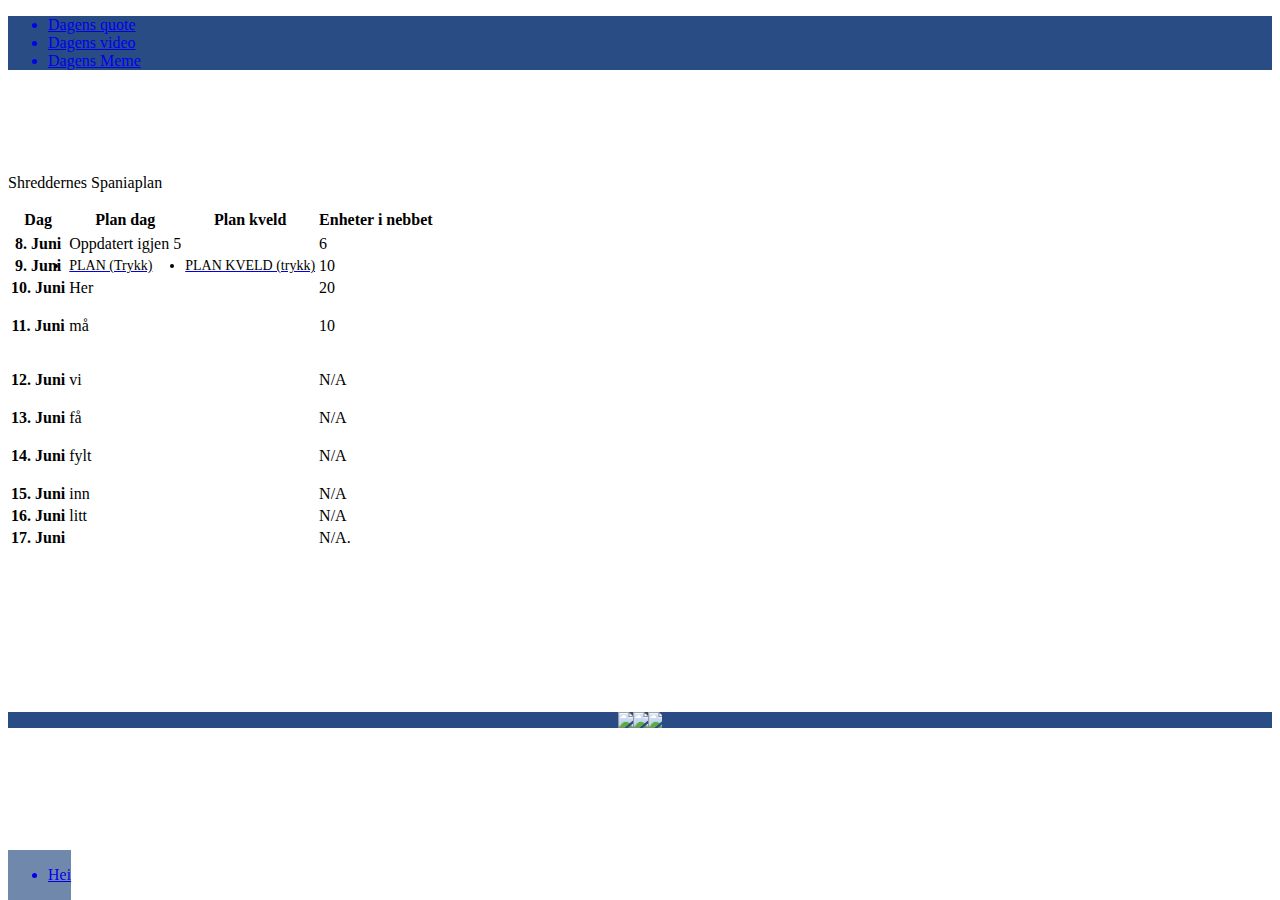
==== index.html @ 08c78fe3 "opp igjen" ====
<!DOCTYPE html>
<html>
<head>
  <meta name="format-detection" content="telephone=no">
  <!-- <meta name="viewport" content="width =device-width"> -->
  <title>Gutta sin Spaniaplan</title>
  <link href="https://fonts.googleapis.com/css?family=Lato: 100,300,400,700|Luckiest+Guy|Oxygen:300,400" rel="stylesheet">
  <link href="style.css" type="text/css" rel="stylesheet">
</head>
<body>
  <div class = "Undertittel2" style = "background-color: #2a4c84; position: sticky;">
  <ul>
    <a href = "DagensQuote.html" ><li>Dagens quote</li></a>
    <a href = "DagensVideo.html" ><li>Dagens video</li></a>
    <a href = "DagensMeme.html" ><li>Dagens Meme</li></a>
  </ul>
  </div>
  <br><br><br><br>

  <p  class = "Undertittel2">Shreddernes Spaniaplan</p>
  <table border = "0px">
    <thead>
      <tr>
        <th scope = "row"><strong>Dag</strong></th>
        <th scope = "row"><strong>Plan dag</strong></th>
        <th scope = "row"><strong>Plan kveld</strong></th>
        <th scope = "row"><strong>Enheter i nebbet</strong></th>
      </tr>
      <tr>
    </thead>

    <tbody>
      <tr>
        <th scope = "col"> 8. Juni</th>
        <td>Oppdatert igjen 5
        </td>
        <td></td>
      
        <td>6</td>
      </tr>
      <tr>
        <th scope = "col">9. Juni</th>
        <td>
          <a href = "Dagsplan_8_Juni.html">
            <li style = "font-size: 14px; color: black;">PLAN (Trykk)</li>
          </a>
        </td>
        <td>
          <a href = "Alkoholplan_8_Juni.html">
            <li style = "font-size: 14px; color: black;">PLAN KVELD (trykk)</li>
          </a>
        </td>
        <td>10</td>
      </tr>
      <tr>
        <th scope = "col">10. Juni</th>
        <td>Her</td>
        <td></td>
        <td>20</td>
      </tr>
      <tr>
        <th scope = "col"><p>11. Juni</p></th>
        <td>må</td>
        <td></td>
        <td>10</td>
      </tr>
      <tr>
        <th scope = "col"><p>12. Juni</p></th>
        <td>vi</td>
        <td></td>
        <td>N/A</td>
      </tr>
      <tr>
        <th scope = "col">13. Juni</th>
        <td>få</td>
        <td> </td>
        <td>N/A</td>
      </tr>
      <tr>
          <th scope = "col"><p>14. Juni</p></th>
          <td>fylt</td>
          <td></td>
          <td>N/A</td>
      </tr>
      <tr>
        <th scope = "col">15. Juni</th>
        <td>inn</td>
        <td></td>
        <td>N/A</td>
      </tr>
      <tr>
        <th scope = "col">16. Juni</th>
        <td>litt</td>
        <td></td>
        <td>N/A</td>
      </tr>
      <tr>
        <th scope = "col">17. Juni</th>
        <td></td>
        <td></td>
        <td>N/A.</td>
      </tr>
    </tbody>
  </table>
  <br><br><br><br><br><br><br><br><br>
  <div class = "Undertittel" style = "background-color: #2a4c84; display: flex; justify-content: center;" >
    <div style= "width: device-width; max-width: 900px; display: flex; justify-content: center;">
      <img src = "hallvard.jpg" width = 32%;>
      <img src = "hallvard.png" width = 30%;>
      <img src = "per.png" width = 30%;>
    </div>
  </div>  
  
  

</body>
<footer>
  <div class ="Undertittel" style = "padding: 0;position: fixed; background-color: #2a4d84aa; text-align: center; margin-bottom: 0px; bottom: 0;">
    <ul>
    <a href = https://www.facebook.com/mette.andreassen.14 target = "_blank"><li>Hei</li></a>
    </ul>
  </div>
</footer>
  
</html>
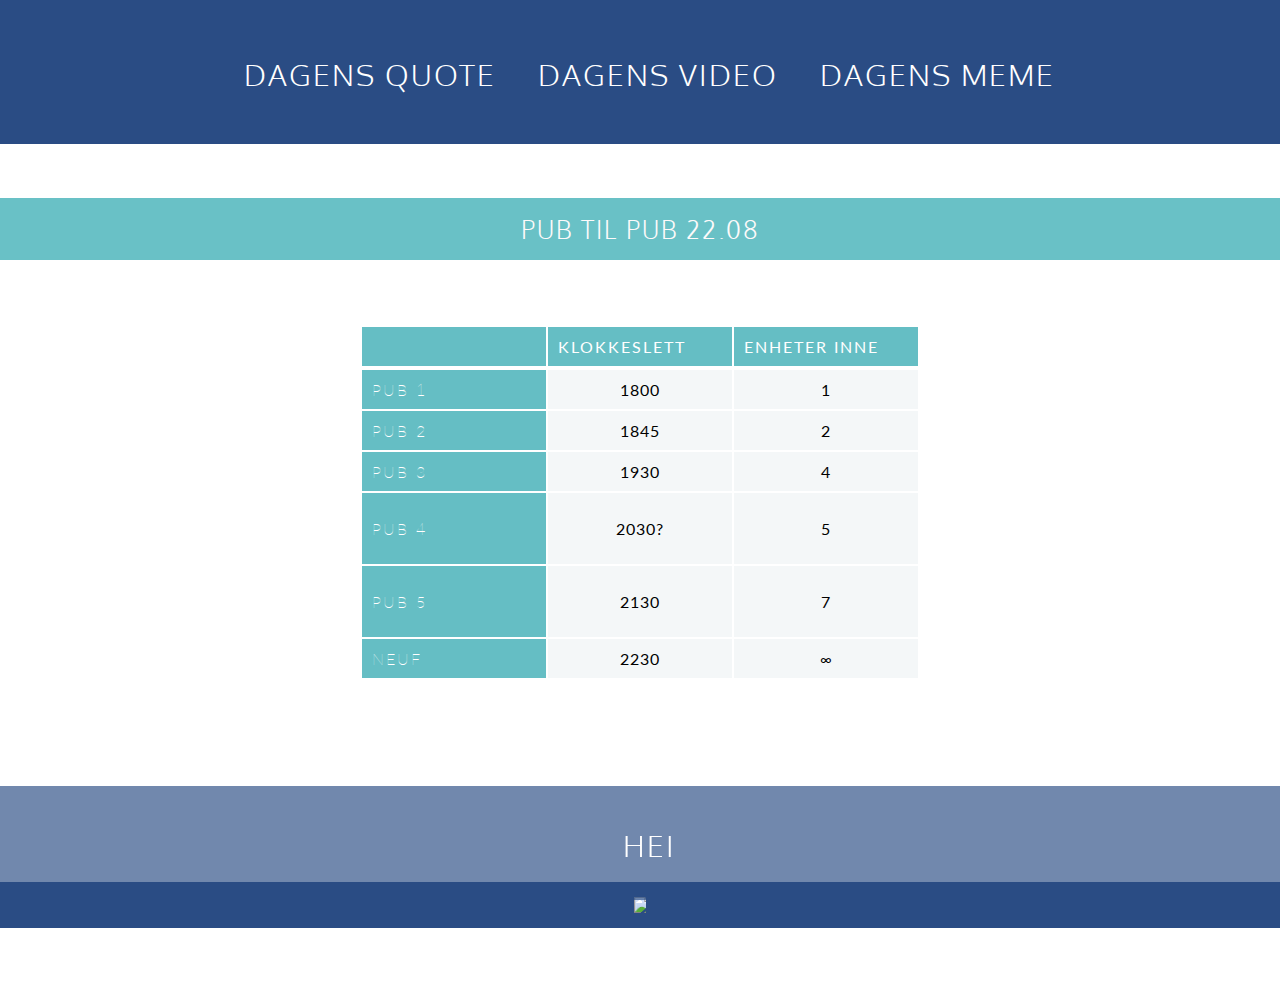
==== commit 390ed743: "Endret mappestruktur og generell rydding" ====
--- a/index.html
+++ b/index.html
@@ -2,112 +2,70 @@
 <html>
 <head>
   <meta name="format-detection" content="telephone=no">
-  <!-- <meta name="viewport" content="width =device-width"> -->
-  <title>Gutta sin Spaniaplan</title>
+  <meta name="viewport" content="width =device-width">
+  <title>Pub til Pub</title>
   <link href="https://fonts.googleapis.com/css?family=Lato: 100,300,400,700|Luckiest+Guy|Oxygen:300,400" rel="stylesheet">
-  <link href="style.css" type="text/css" rel="stylesheet">
+  <link href="style/style.css" type="text/css" rel="stylesheet">
 </head>
 <body>
   <div class = "Undertittel2" style = "background-color: #2a4c84; position: sticky;">
   <ul>
-    <a href = "DagensQuote.html" ><li>Dagens quote</li></a>
-    <a href = "DagensVideo.html" ><li>Dagens video</li></a>
-    <a href = "DagensMeme.html" ><li>Dagens Meme</li></a>
+    <a href = "assets/DagensQuote.html" ><li>Dagens quote</li></a>
+    <a href = "assets/DagensVideo.html" ><li>Dagens video</li></a>
+    <a href = "assets/DagensMeme.html" ><li>Dagens Meme</li></a>
   </ul>
   </div>
   <br><br><br><br>
 
-  <p  class = "Undertittel2">Shreddernes Spaniaplan</p>
+  <p  class = "Undertittel2">Pub til Pub 22.08</p>
   <table border = "0px">
     <thead>
       <tr>
-        <th scope = "row"><strong>Dag</strong></th>
-        <th scope = "row"><strong>Plan dag</strong></th>
-        <th scope = "row"><strong>Plan kveld</strong></th>
-        <th scope = "row"><strong>Enheter i nebbet</strong></th>
+        <th scope = "row"><strong></strong></th>
+        <th scope = "row"><strong>Klokkeslett</strong></th>
+        <th scope = "row"><strong>Enheter inne</strong></th>
       </tr>
       <tr>
     </thead>
 
     <tbody>
       <tr>
-        <th scope = "col"> 8. Juni</th>
-        <td>Oppdatert igjen 5
-        </td>
-        <td></td>
-      
-        <td>6</td>
+        <th scope = "col"> Pub 1</th>
+        <td>1800</td>
+        <td>1</td>
       </tr>
       <tr>
-        <th scope = "col">9. Juni</th>
-        <td>
-          <a href = "Dagsplan_8_Juni.html">
-            <li style = "font-size: 14px; color: black;">PLAN (Trykk)</li>
-          </a>
-        </td>
-        <td>
-          <a href = "Alkoholplan_8_Juni.html">
-            <li style = "font-size: 14px; color: black;">PLAN KVELD (trykk)</li>
-          </a>
-        </td>
-        <td>10</td>
+        <th scope = "col">Pub 2</th>
+        <td>1845</td>
+        <td>2</td>
       </tr>
       <tr>
-        <th scope = "col">10. Juni</th>
-        <td>Her</td>
-        <td></td>
-        <td>20</td>
+        <th scope = "col">Pub 3</th>
+        <td>1930</td>
+        <td>4</td>
       </tr>
       <tr>
-        <th scope = "col"><p>11. Juni</p></th>
-        <td>må</td>
-        <td></td>
-        <td>10</td>
+        <th scope = "col"><p>Pub 4</p></th>
+        <td>2030?</td>
+        <td>5</td>
       </tr>
       <tr>
-        <th scope = "col"><p>12. Juni</p></th>
-        <td>vi</td>
-        <td></td>
-        <td>N/A</td>
+        <th scope = "col"><p>Pub 5</p></th>
+        <td>2130</td>
+        <td>7</td>
       </tr>
       <tr>
-        <th scope = "col">13. Juni</th>
-        <td>få</td>
-        <td> </td>
-        <td>N/A</td>
+        <th scope = "col">Neuf</th>
+        <td>2230</td>
+        <td>∞</td>
       </tr>
-      <tr>
-          <th scope = "col"><p>14. Juni</p></th>
-          <td>fylt</td>
-          <td></td>
-          <td>N/A</td>
-      </tr>
-      <tr>
-        <th scope = "col">15. Juni</th>
-        <td>inn</td>
-        <td></td>
-        <td>N/A</td>
-      </tr>
-      <tr>
-        <th scope = "col">16. Juni</th>
-        <td>litt</td>
-        <td></td>
-        <td>N/A</td>
-      </tr>
-      <tr>
-        <th scope = "col">17. Juni</th>
-        <td></td>
-        <td></td>
-        <td>N/A.</td>
-      </tr>
+      
     </tbody>
   </table>
   <br><br><br><br><br><br><br><br><br>
   <div class = "Undertittel" style = "background-color: #2a4c84; display: flex; justify-content: center;" >
     <div style= "width: device-width; max-width: 900px; display: flex; justify-content: center;">
-      <img src = "hallvard.jpg" width = 32%;>
-      <img src = "hallvard.png" width = 30%;>
-      <img src = "per.png" width = 30%;>
+      <img src = "pub_til_pub.jpeg" width = 80%;>
     </div>
   </div>  
   
@@ -117,7 +75,7 @@
 <footer>
   <div class ="Undertittel" style = "padding: 0;position: fixed; background-color: #2a4d84aa; text-align: center; margin-bottom: 0px; bottom: 0;">
     <ul>
-    <a href = https://www.facebook.com/mette.andreassen.14 target = "_blank"><li>Hei</li></a>
+    <a href = https://www.facebook.com/events/2841169289518330?active_tab=about target = "_blank"><li>Hei</li></a>
     </ul>
   </div>
 </footer>
--- a/style/style.css
+++ b/style/style.css
@@ -0,0 +1,245 @@
+body {
+    background: #FFF;
+    margin: 0;
+    padding: 0;
+  }
+  
+  /* Navigation */
+
+  .navigation {
+    border: none;
+    background-color: #2a4d84aa;
+    padding: 18px 50px;
+    position: relative;
+    margin-top: 0px;
+    top: 0;
+    width: 100%;
+    z-index: 0;
+    display: inline-block;
+  }
+  
+  ul {
+    color: rgb(24, 11, 11);
+    display: inline-block;
+    font-family: 'Oxygen', sans-serif;
+    font-size: 16px;
+    font-weight: 300;
+    letter-spacing: 2px;
+    margin-top: 0px;
+    padding: 20px 0px 10px 18px;
+    text-transform: uppercase;
+    text-align: center;
+  }
+  
+  li {
+    color: white;
+    display: inline-block;
+    font-family: 'Oxygen', sans-serif;
+    font-size: 30px;
+    font-weight: 300;
+    letter-spacing: 2px;
+    max-width: 70%;
+    margin: 0;
+    padding: 20px 18px 10px 18px;
+    text-transform: uppercase;
+    text-align: center;
+  }
+  
+  .active {
+    color: #88CCF1;
+  }
+  
+  th[scope="col"] {
+    background: #119da4a1;
+    color: #FFF;
+    font-family: 'Lato', sans-serif;
+    font-size: 16px;
+    font-weight: 100;
+    letter-spacing: 2px;
+    text-transform: uppercase;
+    
+  }
+  /* Table */
+  
+  table {
+    
+    /* margin: 20px 10px 10px 0px; */
+    width: 50%;
+    margin-left: min(40px);
+    margin-left: auto;
+    margin-right: auto;
+    padding: 40px;
+  }
+
+  iframe {
+    
+    left: 100;
+    margin: 20px auto;
+    position: static;
+    width: 500px;
+    height: 400px;
+  }
+  
+  
+  thead th {
+    background: #119da4a1 ;
+    color: #FFF;
+    font-family: 'Lato', sans-serif;
+    font-size: 16px;
+    font-weight: 100;
+    letter-spacing: 2px;
+    text-transform: uppercase;
+    
+  }
+  
+  tfoot td {
+    background: #DDDBCB;
+    color: #FFF;
+    font-family: 'Lato', sans-serif;
+    font-size: 16px;
+    font-weight: bold;
+    letter-spacing: 2px;
+    text-transform: uppercase;
+  }
+  
+  tr {
+    background: #f4f7f8;
+    border-bottom: 1px solid #FFF;
+    margin-bottom: 5px;
+  }
+  
+  th {
+    font-family: 'Lato', sans-serif;
+    font-weight: 400;
+    padding: 10px;
+    text-align: left;
+    width: 33.3333%;
+    
+  }
+
+  td {
+    font-family: 'Lato', sans-serif;
+    
+    font-weight: 400;
+    padding: 10px 10px;
+    text-align: center;
+    border: none;
+    letter-spacing: 1px;
+  }
+
+  .Undertittel {
+    background-color: #2a4c84;
+    width: 100%;
+    color: rgb(253, 250, 250);
+    display: inline-block;
+    font-family: 'Oxygen', sans-serif;
+    font-size: 35px;
+    font-weight: 300;
+    letter-spacing: 2px;
+    text-transform: uppercase;
+    margin-right: 0px;
+    margin-top: 0px;
+    margin-bottom: 80px;
+    padding-top: 15px;
+    padding-bottom: 15px;
+  }
+
+  .Undertittel2  {
+    background-color: #119da4a1;
+    padding-top: 15px;
+    padding-bottom: 15px;
+    position: relative;
+    width: 100%;
+    z-index: 0;
+    color: rgb(253, 250, 250);
+    display: inline-block;
+    font-family: 'Oxygen', sans-serif;
+    font-size: 25px;
+    font-weight: 300;
+    letter-spacing: 2px;
+    border: none;
+    text-transform: uppercase;
+    text-align: center;
+    margin-top: 0px;
+    margin-right: 0px;
+  }
+
+  .undertittel3 {
+    background-color: #119DA4;
+    padding: 30px;
+    width: 100%;
+    color: rgb(253, 250, 250);
+    display: inline-block;  /* Tror denne gjør slik at man ser farge på toppen når man blar opp på mobil*/
+    font-family: 'Oxygen', sans-serif;
+    font-size: 30px;
+    font-weight: 300;
+    letter-spacing: 2px;
+    text-align: center;
+    text-transform: uppercase;
+    margin-right: 0px;
+    margin-top: 0px;
+    
+  }
+
+  .undertittel4 {
+    background-color: #2a4d84aa;
+    padding: 10px;
+    width: 100%;
+    position: fixed;
+    bottom: 0;
+    color: rgb(253, 250, 250);
+    display: inline-block;  /* Tror denne gjør slik at man ser farge på toppen når man blar opp på mobil*/
+    font-family: 'Oxygen', sans-serif;
+    font-size: 30px;
+    font-weight: 300;
+    letter-spacing: 2px;
+    text-align: center;
+    text-transform: uppercase;
+    margin-right: 0px;
+    margin-top: min(0px);
+    margin-bottom: 0px;
+    border: none;
+    
+  }
+
+  p[id = "Footer"] {
+    background-color: #2a4c84;
+    padding: 5px;
+    width: 100%;
+    color: rgb(253, 250, 250);
+    display: inline-block;
+    font-family: 'Oxygen', sans-serif;
+    font-size: 35px;
+    font-weight: 300;
+    letter-spacing: 2px;
+    text-transform: uppercase;
+    margin-right: 0px;
+    margin-top: auto;
+    bottom: 600px;
+  }
+
+  h2 {
+    padding: 25px;
+    position: relative;
+    color: black;
+    display: inline-block;
+    font-family: 'Oxygen', sans-serif;
+    font-size: 20px;
+    font-weight: 300;
+    letter-spacing: 2px;
+    margin-top: 15px;
+    margin-bottom: 5px;
+    margin-right: 0;
+    border: none;
+    text-transform: uppercase;
+  }
+
+  .search {
+    background-color: #FFF;
+    border: 1px solid #DDD;
+    border-radius: 3px;
+    color: #AAA;
+    padding: 20px;
+    margin: 50px auto 0px auto;
+    width: 77%;
+  }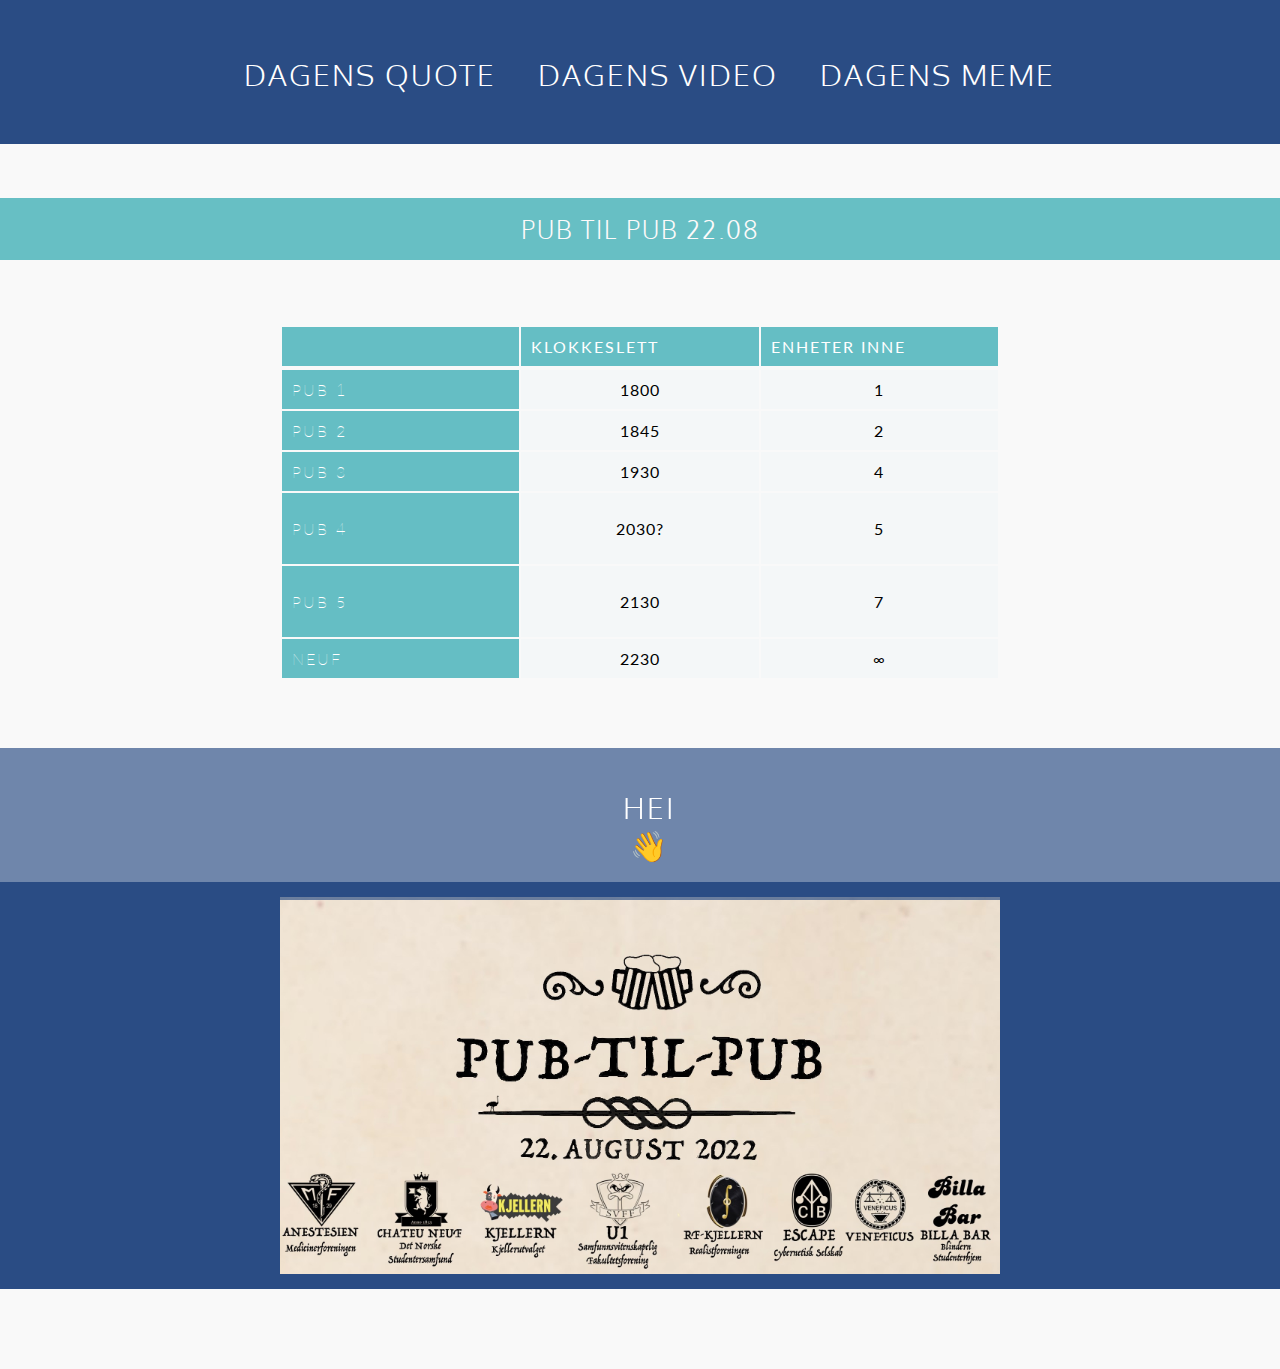
==== commit 98dec21d: "Endret bredder og litt farger" ====
--- a/index.html
+++ b/index.html
@@ -65,7 +65,7 @@
   <br><br><br><br><br><br><br><br><br>
   <div class = "Undertittel" style = "background-color: #2a4c84; display: flex; justify-content: center;" >
     <div style= "width: device-width; max-width: 900px; display: flex; justify-content: center;">
-      <img src = "pub_til_pub.jpeg" width = 80%;>
+      <img src = "images/pub_til_pub.jpeg" width = 80%;>
     </div>
   </div>  
   
@@ -75,7 +75,7 @@
 <footer>
   <div class ="Undertittel" style = "padding: 0;position: fixed; background-color: #2a4d84aa; text-align: center; margin-bottom: 0px; bottom: 0;">
     <ul>
-    <a href = https://www.facebook.com/events/2841169289518330?active_tab=about target = "_blank"><li>Hei</li></a>
+    <a href = "https://www.facebook.com/events/2841169289518330?active_tab=about" target = "_blank"><li>Hei👋</li></a>
     </ul>
   </div>
 </footer>
--- a/style/style.css
+++ b/style/style.css
@@ -1,5 +1,5 @@
 body {
-    background: #FFF;
+    background: #f9f9f9;
     margin: 0;
     padding: 0;
   }
@@ -64,7 +64,8 @@
   table {
     
     /* margin: 20px 10px 10px 0px; */
-    width: 50%;
+    max-width: 800px;
+    width: 70%;
     margin-left: min(40px);
     margin-left: auto;
     margin-right: auto;
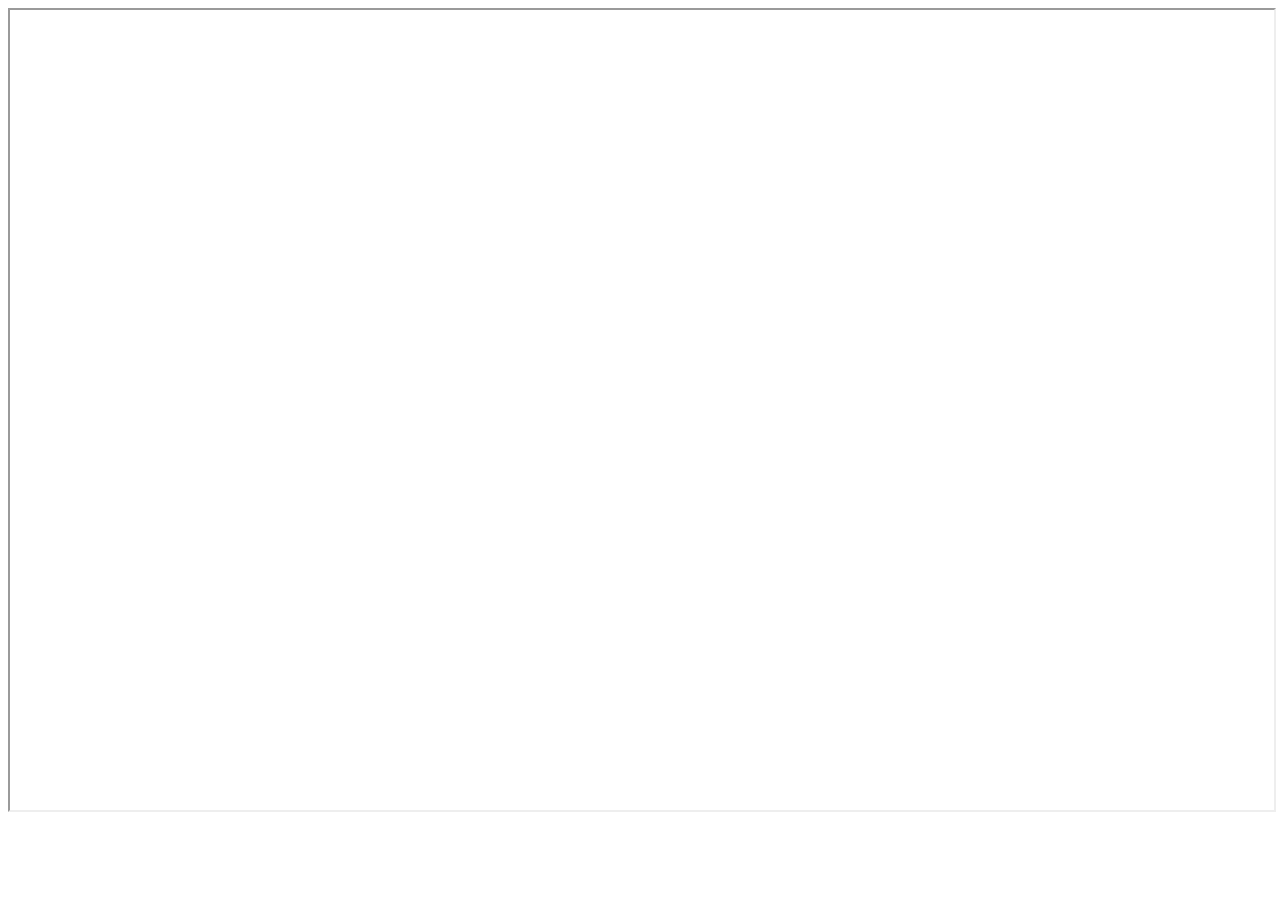
==== commit a88d116c: "endret side" ====
--- a/index.html
+++ b/index.html
@@ -1,83 +1,4 @@
-<!DOCTYPE html>
-<html>
-<head>
-  <meta name="format-detection" content="telephone=no">
-  <meta name="viewport" content="width =device-width">
-  <title>Pub til Pub</title>
-  <link href="https://fonts.googleapis.com/css?family=Lato: 100,300,400,700|Luckiest+Guy|Oxygen:300,400" rel="stylesheet">
-  <link href="style/style.css" type="text/css" rel="stylesheet">
-</head>
-<body>
-  <div class = "Undertittel2" style = "background-color: #2a4c84; position: sticky;">
-  <ul>
-    <a href = "assets/DagensQuote.html" ><li>Dagens quote</li></a>
-    <a href = "assets/DagensVideo.html" ><li>Dagens video</li></a>
-    <a href = "assets/DagensMeme.html" ><li>Dagens Meme</li></a>
-  </ul>
-  </div>
-  <br><br><br><br>
-
-  <p  class = "Undertittel2">Pub til Pub 22.08</p>
-  <table border = "0px">
-    <thead>
-      <tr>
-        <th scope = "row"><strong></strong></th>
-        <th scope = "row"><strong>Klokkeslett</strong></th>
-        <th scope = "row"><strong>Enheter inne</strong></th>
-      </tr>
-      <tr>
-    </thead>
-
-    <tbody>
-      <tr>
-        <th scope = "col"> Pub 1</th>
-        <td>1800</td>
-        <td>1</td>
-      </tr>
-      <tr>
-        <th scope = "col">Pub 2</th>
-        <td>1845</td>
-        <td>2</td>
-      </tr>
-      <tr>
-        <th scope = "col">Pub 3</th>
-        <td>1930</td>
-        <td>4</td>
-      </tr>
-      <tr>
-        <th scope = "col"><p>Pub 4</p></th>
-        <td>2030?</td>
-        <td>5</td>
-      </tr>
-      <tr>
-        <th scope = "col"><p>Pub 5</p></th>
-        <td>2130</td>
-        <td>7</td>
-      </tr>
-      <tr>
-        <th scope = "col">Neuf</th>
-        <td>2230</td>
-        <td>∞</td>
-      </tr>
-      
-    </tbody>
-  </table>
-  <br><br><br><br><br><br><br><br><br>
-  <div class = "Undertittel" style = "background-color: #2a4c84; display: flex; justify-content: center;" >
-    <div style= "width: device-width; max-width: 900px; display: flex; justify-content: center;">
-      <img src = "images/pub_til_pub.jpeg" width = 80%;>
-    </div>
-  </div>  
-  
-  
-
-</body>
-<footer>
-  <div class ="Undertittel" style = "padding: 0;position: fixed; background-color: #2a4d84aa; text-align: center; margin-bottom: 0px; bottom: 0;">
-    <ul>
-    <a href = "https://www.facebook.com/events/2841169289518330?active_tab=about" target = "_blank"><li>Hei👋</li></a>
-    </ul>
-  </div>
-</footer>
-  
+<!DOCTYPE html>
+<html height = "100%">
+<iframe src="https://onedrive.live.com/embed?cid=7E4629CE357551BF&resid=7E4629CE357551BF%2120546&authkey=AIiyLCL0LgxgL-A&em=2"  width="100%" height="800" frameborder="5" scrolling="no"></iframe>
 </html>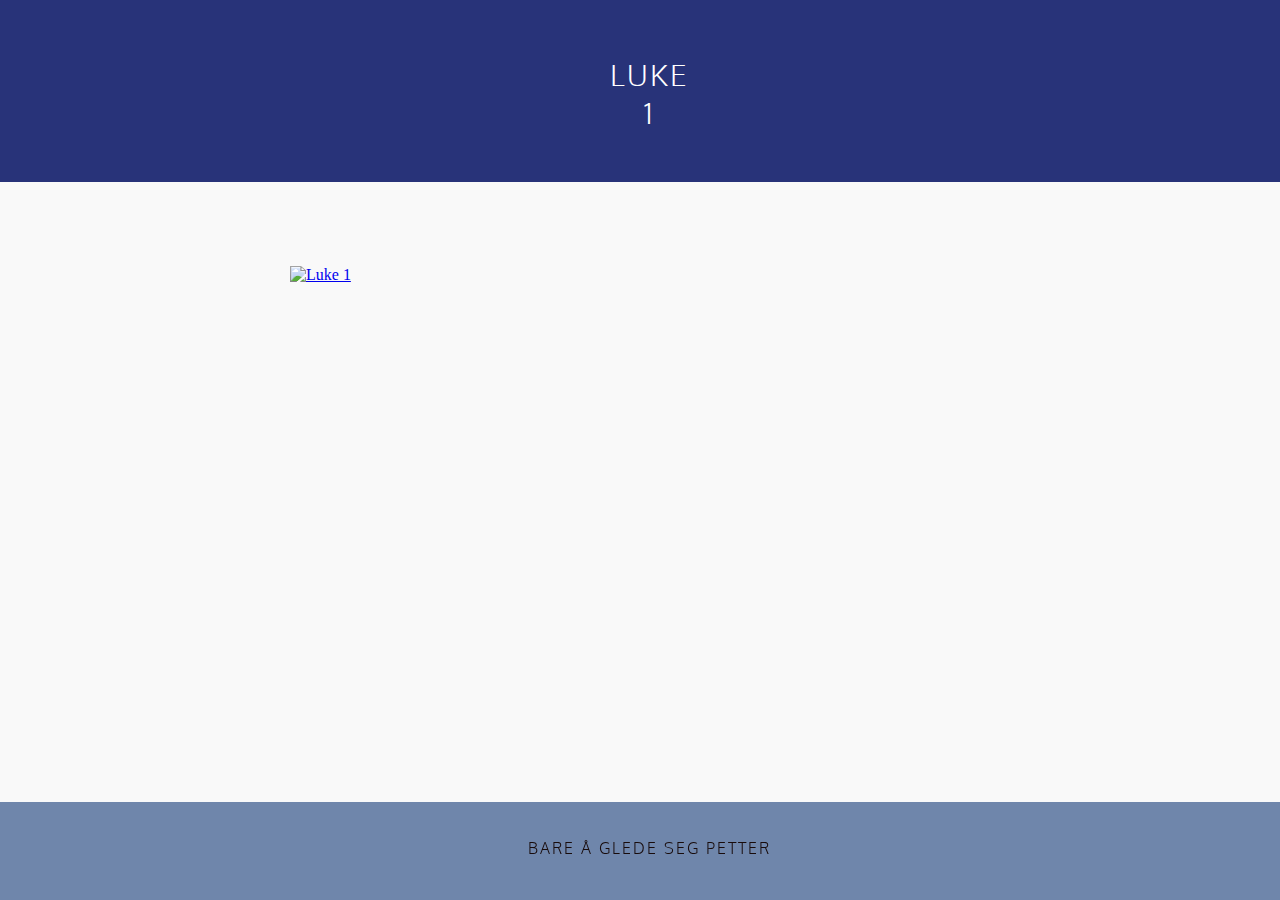
==== commit 79c62225: "heiu" ====
--- a/index.html
+++ b/index.html
@@ -1,4 +1,74 @@
-<!DOCTYPE html>
-<html height = "100%">
-<iframe src="https://onedrive.live.com/embed?cid=7E4629CE357551BF&resid=7E4629CE357551BF%2120546&authkey=AIiyLCL0LgxgL-A&em=2"  width="100%" height="800" frameborder="5" scrolling="no"></iframe>
+<!DOCTYPE html>
+<html>
+<head>
+  <meta name="format-detection" content="telephone=no">
+  <meta name="viewport" content="width =device-width">
+  <title>Ho Ho</title>
+  <link href="https://fonts.googleapis.com/css?family=Lato: 100,300,400,700|Luckiest+Guy|Oxygen:300,400" rel="stylesheet">
+  <link href="style/style.css" type="text/css" rel="stylesheet">
+</head>
+<body>
+  <div class = "Undertittel2" style = "background-color: #283379; position: sticky;">
+  <ul>
+    <a ><li>Luke 1</li></a>
+  </ul>
+  </div>
+  <br><br><br><br>
+
+<!-- Display the countdown timer in an element -->
+<center><p id="demo" style="font-family: 'Oxygen', sans-serif;
+  font-size: 30px;
+  font-weight: 300;
+  letter-spacing: 2px;" ></p></center>
+
+               <script>
+// Set the date we're counting down to
+var countDownDate = new Date("Dec 4, 2022 00:00:01").getTime();
+
+// Update the count down every 1 second
+var x = setInterval(function() {
+
+  // Get today's date and time
+  var now = new Date().getTime();
+
+  // Find the distance between now and the count down date
+  var distance = countDownDate - now;
+
+  // Time calculations for days, hours, minutes and seconds
+  var days = Math.floor(distance / (1000 * 60 * 60 * 24));
+  var hours = Math.floor((distance % (1000 * 60 * 60 * 24)) / (1000 * 60 * 60));
+  var minutes = Math.floor((distance % (1000 * 60 * 60)) / (1000 * 60));
+  var seconds = Math.floor((distance % (1000 * 60)) / 1000);
+
+  // Display the result in the element with id="demo"
+  document.getElementById("demo").innerHTML = days + "d " + hours + "t "
+  + minutes + "m " +seconds + " s";
+
+  // If the count down is finished, write some text 
+  if (distance < 0) {
+    clearInterval(x);
+    document.getElementById("demo").innerHTML = "EXPIRED";
+  }
+}, 1000);
+</script>
+
+
+
+  <div>
+    
+    <a href = "Vente_petter..Vente"><img src="images/luke.jpeg" alt="Luke 1" style="width:80%; max-width: 700px;margin-left: auto;margin-right: auto;display: block;"></a>
+  </div>
+
+
+  
+
+</body>
+<footer>
+  <div class ="Undertittel" style = "padding: 0;position: fixed; background-color: #2a4d84aa; text-align: center; margin-bottom: 0px; bottom: 0;">
+    <ul>
+    <a><p  class = "Undertittel5">Bare å glede seg Petter</p></a>
+    </ul>
+  </div>
+</footer>
+  
 </html>--- a/style/style.css
+++ b/style/style.css
@@ -0,0 +1,246 @@
+body {
+    background: #f9f9f9;
+    margin: 0;
+    padding: 0;
+  }
+  
+  /* Navigation */
+
+  .navigation {
+    border: none;
+    background-color: #2a4d84aa;
+    padding: 18px 50px;
+    position: relative;
+    margin-top: 0px;
+    top: 0;
+    width: 100%;
+    z-index: 0;
+    display: inline-block;
+  }
+  
+  ul {
+    color: rgb(24, 11, 11);
+    display: inline-block;
+    font-family: 'Oxygen', sans-serif;
+    font-size: 16px;
+    font-weight: 300;
+    letter-spacing: 2px;
+    margin-top: 0px;
+    padding: 20px 0px 10px 18px;
+    text-transform: uppercase;
+    text-align: center;
+  }
+  
+  li {
+    color: white;
+    display: inline-block;
+    font-family: 'Oxygen', sans-serif;
+    font-size: 30px;
+    font-weight: 300;
+    letter-spacing: 2px;
+    max-width: 70%;
+    margin: 0;
+    padding: 20px 18px 10px 18px;
+    text-transform: uppercase;
+    text-align: center;
+  }
+  
+  .active {
+    color: #88CCF1;
+  }
+  
+  th[scope="col"] {
+    background: #119da4a1;
+    color: #FFF;
+    font-family: 'Lato', sans-serif;
+    font-size: 16px;
+    font-weight: 100;
+    letter-spacing: 2px;
+    text-transform: uppercase;
+    
+  }
+  /* Table */
+  
+  table {
+    
+    /* margin: 20px 10px 10px 0px; */
+    max-width: 800px;
+    width: 70%;
+    margin-left: min(40px);
+    margin-left: auto;
+    margin-right: auto;
+    padding: 40px;
+  }
+
+  iframe {
+    
+    left: 100;
+    margin: 20px auto;
+    position: static;
+    width: 500px;
+    height: 400px;
+  }
+  
+  
+  thead th {
+    background: #119da4a1 ;
+    color: #FFF;
+    font-family: 'Lato', sans-serif;
+    font-size: 16px;
+    font-weight: 100;
+    letter-spacing: 2px;
+    text-transform: uppercase;
+    
+  }
+  
+  tfoot td {
+    background: #DDDBCB;
+    color: #FFF;
+    font-family: 'Lato', sans-serif;
+    font-size: 16px;
+    font-weight: bold;
+    letter-spacing: 2px;
+    text-transform: uppercase;
+  }
+  
+  tr {
+    background: #f4f7f8;
+    border-bottom: 1px solid #FFF;
+    margin-bottom: 5px;
+  }
+  
+  th {
+    font-family: 'Lato', sans-serif;
+    font-weight: 400;
+    padding: 10px;
+    text-align: left;
+    width: 33.3333%;
+    
+  }
+
+  td {
+    font-family: 'Lato', sans-serif;
+    
+    font-weight: 400;
+    padding: 10px 10px;
+    text-align: center;
+    border: none;
+    letter-spacing: 1px;
+  }
+
+  .Undertittel {
+    background-color: #2a4c84;
+    width: 100%;
+    color: rgb(253, 250, 250);
+    display: inline-block;
+    font-family: 'Oxygen', sans-serif;
+    font-size: 35px;
+    font-weight: 300;
+    letter-spacing: 2px;
+    text-transform: uppercase;
+    margin-right: 0px;
+    margin-top: 0px;
+    margin-bottom: 80px;
+    padding-top: 15px;
+    padding-bottom: 15px;
+  }
+
+  .Undertittel2  {
+    background-color: #119da4a1;
+    padding-top: 15px;
+    padding-bottom: 15px;
+    position: relative;
+    width: 100%;
+    z-index: 0;
+    color: rgb(253, 250, 250);
+    display: inline-block;
+    font-family: 'Oxygen', sans-serif;
+    font-size: 25px;
+    font-weight: 300;
+    letter-spacing: 2px;
+    border: none;
+    text-transform: uppercase;
+    text-align: center;
+    margin-top: 0px;
+    margin-right: 0px;
+  }
+
+  .undertittel3 {
+    background-color: #119DA4;
+    padding: 30px;
+    width: 100%;
+    color: rgb(253, 250, 250);
+    display: inline-block;  /* Tror denne gjør slik at man ser farge på toppen når man blar opp på mobil*/
+    font-family: 'Oxygen', sans-serif;
+    font-size: 30px;
+    font-weight: 300;
+    letter-spacing: 2px;
+    text-align: center;
+    text-transform: uppercase;
+    margin-right: 0px;
+    margin-top: 0px;
+    
+  }
+
+  .undertittel4 {
+    background-color: #2a4d84aa;
+    padding: 10px;
+    width: 100%;
+    position: fixed;
+    bottom: 0;
+    color: rgb(253, 250, 250);
+    display: inline-block;  /* Tror denne gjør slik at man ser farge på toppen når man blar opp på mobil*/
+    font-family: 'Oxygen', sans-serif;
+    font-size: 30px;
+    font-weight: 300;
+    letter-spacing: 2px;
+    text-align: center;
+    text-transform: uppercase;
+    margin-right: 0px;
+    margin-top: min(0px);
+    margin-bottom: 0px;
+    border: none;
+    
+  }
+
+  p[id = "Footer"] {
+    background-color: #2a4c84;
+    padding: 5px;
+    width: 100%;
+    color: rgb(253, 250, 250);
+    display: inline-block;
+    font-family: 'Oxygen', sans-serif;
+    font-size: 35px;
+    font-weight: 300;
+    letter-spacing: 2px;
+    text-transform: uppercase;
+    margin-right: 0px;
+    margin-top: auto;
+    bottom: 600px;
+  }
+
+  h2 {
+    padding: 25px;
+    position: relative;
+    color: black;
+    display: inline-block;
+    font-family: 'Oxygen', sans-serif;
+    font-size: 20px;
+    font-weight: 300;
+    letter-spacing: 2px;
+    margin-top: 15px;
+    margin-bottom: 5px;
+    margin-right: 0;
+    border: none;
+    text-transform: uppercase;
+  }
+
+  .search {
+    background-color: #FFF;
+    border: 1px solid #DDD;
+    border-radius: 3px;
+    color: #AAA;
+    padding: 20px;
+    margin: 50px auto 0px auto;
+    width: 77%;
+  }